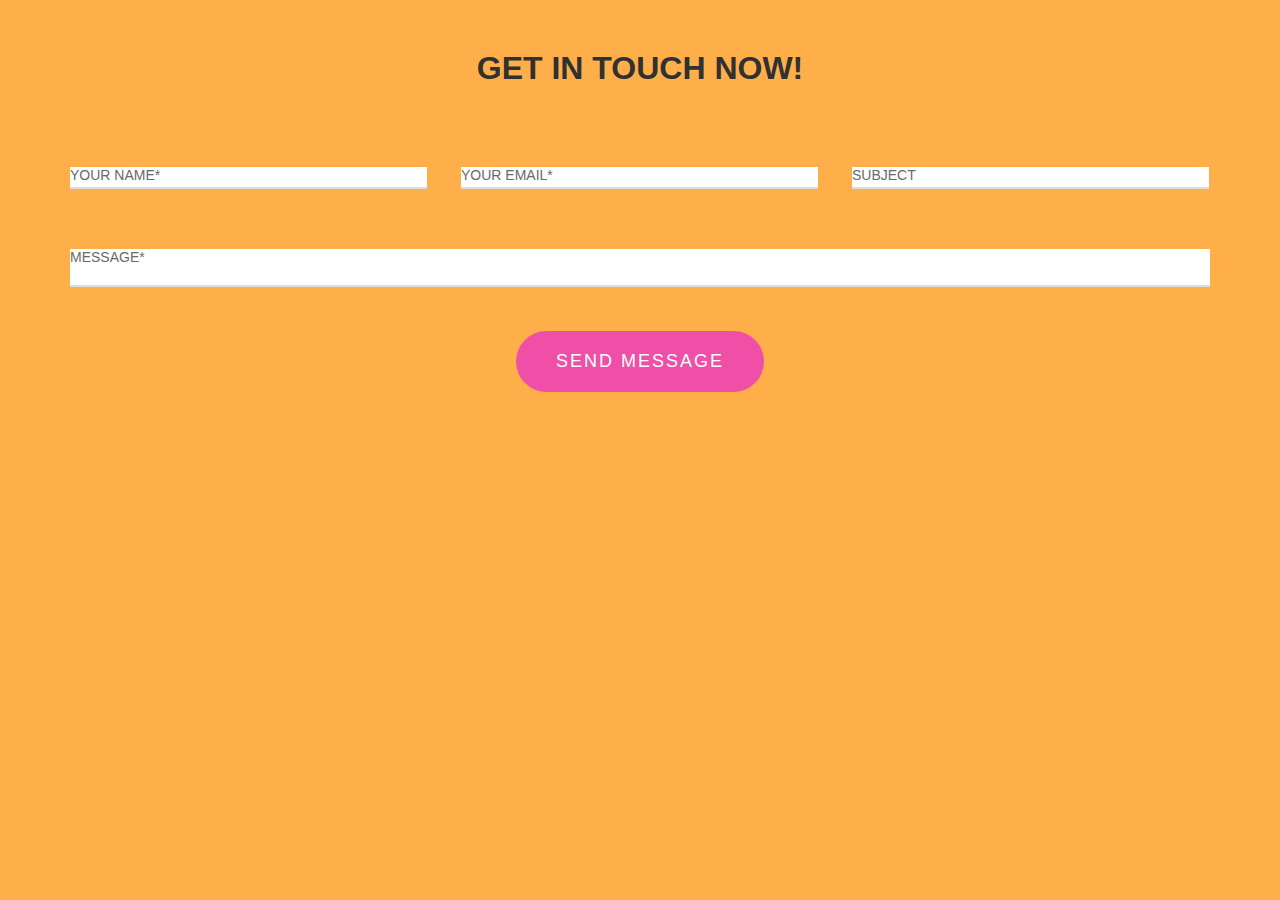
==== contact.html @ abac29f9 "first commit" ====
<!DOCTYPE html>
<html lang="en">
    <head>
        <meta charset="UTF-8">
        <meta name="viewport" content="width=device-width, initial-scale=1.0">
        <meta http-equiv="X-UA-Compatible" content="ie=edge">
        <link rel="stylesheet" href="style.css">
    </head>
    <!--A PEN BY foxeisen from codepen.io, added to my collection-->
    <body>
      
      <div class="container">
        <h1>Get in touch now!</h1>
        <form class="clear">
          <div class="input-block">
            <input id="name" type="text" required="required" />
            <label for="name">Your Name</label>
            <div class="border"></div>
          </div>
          <div class="input-block">
            <input id="email" type="email" required="required" />
            <label for="email">Your Email</label>
            <div class="border"></div>
          </div>
          <div class="input-block">
            <input id="subj" type="text" />
            <label for="subj">Subject</label>
            <div class="border"></div>
          </div>
          <div class="textarea-block">
            <textarea id="msg" required="required"></textarea>
            <label for="msg">Message</label>
            <div class="border"></div>
          </div>
          <button type="submit">Send Message</button>
        </form>
      </div>
    </body>
</html>
---- style.css ----
body {
    background-color:#ffaf49;
    font-family: 'Open Sans', sans-serif;
  }
  
  .container {
    width: 1140px;
    margin: 50px auto;
  }
  
  .clear:after {
    content: "";
    display: block;
    clear: both;
  }
  
  /* h1 styles */
  h1 {
    text-align: center;
    color: #313131;
    text-transform: uppercase;
    font-family: 'Lato', sans-serif;
  }
  
  /* form styles */
  form {
    margin-top: 80px;
  }
  
  .input-block {
    width: 31%;
    float: left;
    margin-right: 3.3%;
    position: relative;
    margin-bottom: 60px;
  }
  
  .input-block:nth-child(3n) {
    margin-right: 0px;
  }
  
  .input-block input{
    width: 100%;
    border: none;
    outline: none;
    border-bottom: 2px solid #dddddd;
    font-size: 16px;
    font-family: inherit;
  }
  
  .textarea-block {
    clear: both;
    width: 100%;
    position: relative;
  }
  
  .textarea-block textarea {
    width: 100%;
    resize: none;
    border: none;
    outline: none;
    border-bottom: 2px solid #dddddd;
    padding: 0px;
    font-size: 16px;
    font-family: inherit;
  }
  
  .textarea-block label,
  .input-block label {
    color: #696969;
    font-size: 14px;
    text-transform: uppercase;
    position: absolute;
    top: 0px;
    left: 0px;
    transition: all 0.2s linear 0s;
  }
  
  .textarea-block textarea[required="required"] + label:after,
  .input-block input[required="required"] + label:after {
    content: "*";
  }
  
  form button[type="submit"] {
    border: 0px;
    outline: 0px;
    color: #fff;
    background-color:#ef4fa6;
    text-transform: uppercase;
    font-family: 'Lato', sans-serif;
    font-size: 18px;
    letter-spacing: 2px;
    padding: 20px 40px;
    border-radius: 100px;
    margin: 40px auto;
    display: block;
    cursor: pointer;
    transition: all 0.3s linear 0s;
  }
  
  /* hover and click effects */
  @keyframes btn-animation {
    from {
      transform: scale(1);
    }
    
    to {
      transform: scale(0.95);
    }
  }
  
  form button[type="submit"]:active {
    animation: btn-animation 0.2s linear 0s alternate 2;
  }
  
  form button[type="submit"]:hover {
    background-color: black;
  }
  
  .input-block input:focus + label,
  .textarea-block textarea:focus + label,
  .input-block input.active + label,
  .textarea-block textarea.active + label{
    top: -30px;
  }
  
  .input-block .border,
  .textarea-block .border {
    position: absolute;
    width: 0px;
    height: 2px;
    left: 0px;
    background: linear-gradient(to right, #f10708 0%,#870804 100%); 
    transition: all 0.2s linear 0s;
  }
  
  .input-block .border {
    bottom: 0px;
  }
  
  .textarea-block .border {
    bottom: 5px;
  }
  
  .input-block input:focus + label + .border,
  .textarea-block textarea:focus + label + .border,
  .input-block input.active + label + .border,
  .textarea-block textarea.active + label + .border {
    width: 100%;
  }
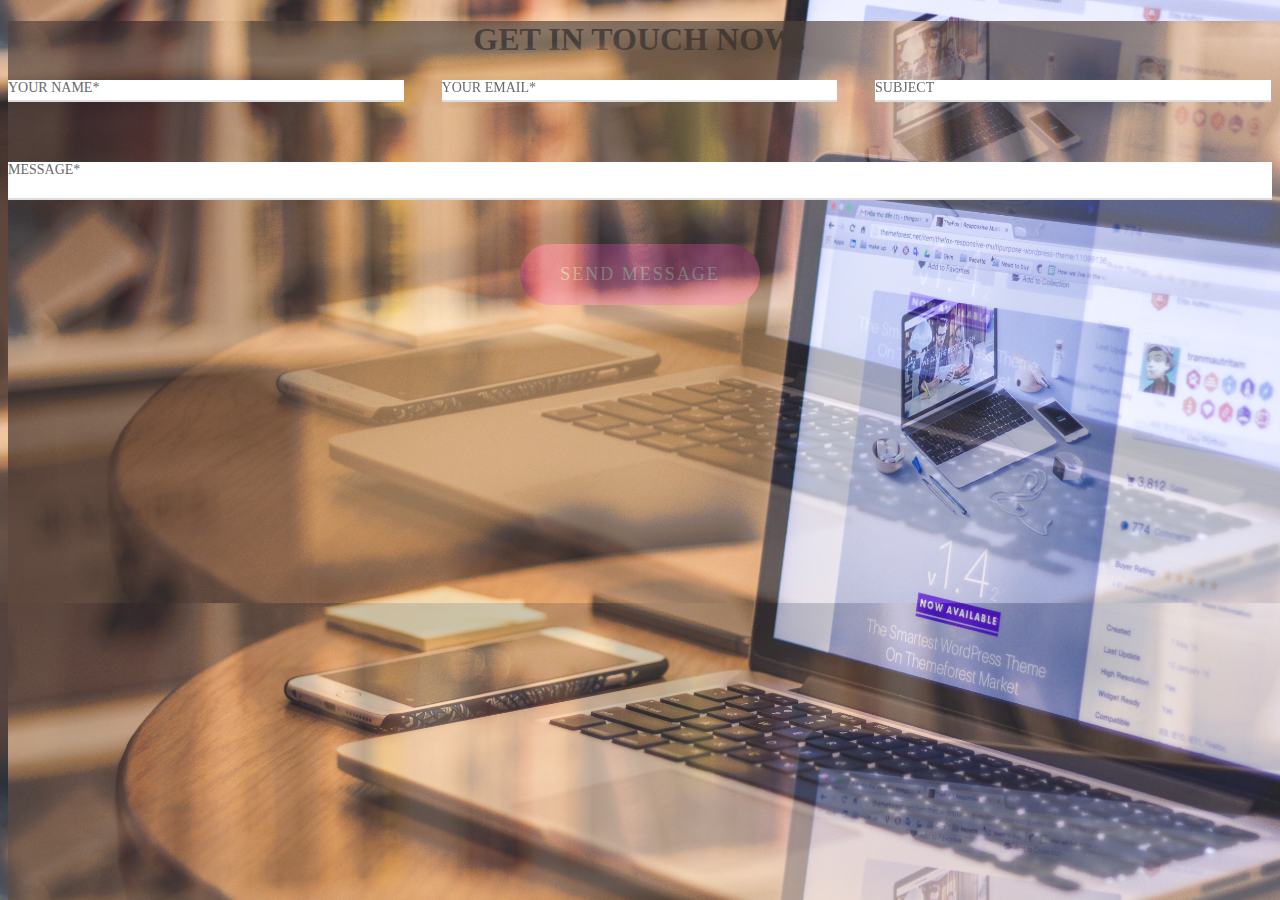
==== commit a911f099: "first commit" ====
--- a/contact.html
+++ b/contact.html
@@ -8,7 +8,7 @@
     </head>
     <!--A PEN BY foxeisen from codepen.io, added to my collection-->
     <body>
-      
+      <img class="back" src="desk-laptop-macbook-pro-working-69432.jpg">
       <div class="container">
         <h1>Get in touch now!</h1>
         <form class="clear">
--- a/style.css
+++ b/style.css
@@ -1,12 +1,20 @@
 body {
-    background-color:#ffaf49;
-    font-family: 'Open Sans', sans-serif;
+  
+  font-family: 'Roboto Slab', serif;
+  background: url("desk-laptop-macbook-pro-working-69432.jpg");
+  background-size: cover;
+  background-position: center;
+}
+/* how to use filter https://developer.mozilla.org/en-US/docs/Web/CSS/filter */
+.back {
+  width:100%;
+  height: 100%;
+  position: fixed;
+  filter: opacity(70%);
+  margin: 0;
   }
   
-  .container {
-    width: 1140px;
-    margin: 50px auto;
-  }
+  
   
   .clear:after {
     content: "";
@@ -19,13 +27,11 @@
     text-align: center;
     color: #313131;
     text-transform: uppercase;
-    font-family: 'Lato', sans-serif;
+    font-family: 'Roboto Slab', serif;
   }
   
   /* form styles */
-  form {
-    margin-top: 80px;
-  }
+  
   
   .input-block {
     width: 31%;
@@ -87,7 +93,7 @@
     color: #fff;
     background-color:#ef4fa6;
     text-transform: uppercase;
-    font-family: 'Lato', sans-serif;
+    font-family: 'Roboto Slab', serif;
     font-size: 18px;
     letter-spacing: 2px;
     padding: 20px 40px;
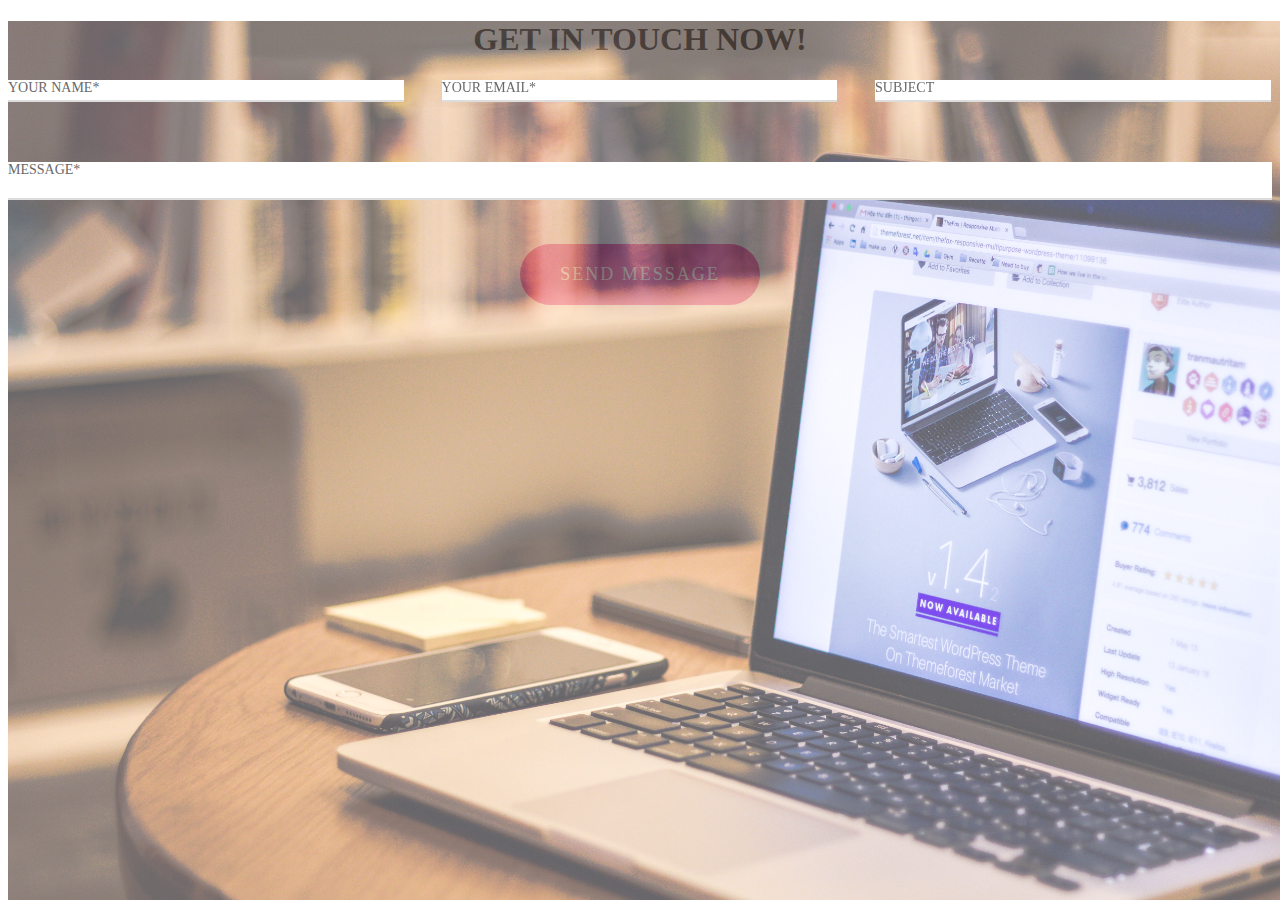
==== commit ed8f516c: "first commit" ====
--- a/contact.html
+++ b/contact.html
@@ -4,11 +4,11 @@
         <meta charset="UTF-8">
         <meta name="viewport" content="width=device-width, initial-scale=1.0">
         <meta http-equiv="X-UA-Compatible" content="ie=edge">
-        <link rel="stylesheet" href="style.css">
+        <link rel="stylesheet" href="styles/style.css">
     </head>
     <!--A PEN BY foxeisen from codepen.io, added to my collection-->
     <body>
-      <img class="back" src="desk-laptop-macbook-pro-working-69432.jpg">
+      <img class="back" src="images/desk-laptop-macbook-pro-working-69432.jpg">
       <div class="container">
         <h1>Get in touch now!</h1>
         <form class="clear">
--- a/styles/style.css
+++ b/styles/style.css
@@ -0,0 +1,156 @@
+body {
+  
+  font-family: 'Roboto Slab', serif;
+  background: url("desk-laptop-macbook-pro-working-69432.jpg");
+  background-size: cover;
+  background-position: center;
+}
+/* how to use filter https://developer.mozilla.org/en-US/docs/Web/CSS/filter */
+.back {
+  width:100%;
+  height: 100%;
+  position: fixed;
+  filter: opacity(70%);
+  margin: 0;
+  }
+  
+  
+  
+  .clear:after {
+    content: "";
+    display: block;
+    clear: both;
+  }
+  
+  /* h1 styles */
+  h1 {
+    text-align: center;
+    color: #313131;
+    text-transform: uppercase;
+    font-family: 'Roboto Slab', serif;
+  }
+  
+  /* form styles */
+  
+  
+  .input-block {
+    width: 31%;
+    float: left;
+    margin-right: 3.3%;
+    position: relative;
+    margin-bottom: 60px;
+  }
+  
+  .input-block:nth-child(3n) {
+    margin-right: 0px;
+  }
+  
+  .input-block input{
+    width: 100%;
+    border: none;
+    outline: none;
+    border-bottom: 2px solid #dddddd;
+    font-size: 16px;
+    font-family: inherit;
+  }
+  
+  .textarea-block {
+    clear: both;
+    width: 100%;
+    position: relative;
+  }
+  
+  .textarea-block textarea {
+    width: 100%;
+    resize: none;
+    border: none;
+    outline: none;
+    border-bottom: 2px solid #dddddd;
+    padding: 0px;
+    font-size: 16px;
+    font-family: inherit;
+  }
+  
+  .textarea-block label,
+  .input-block label {
+    color: #696969;
+    font-size: 14px;
+    text-transform: uppercase;
+    position: absolute;
+    top: 0px;
+    left: 0px;
+    transition: all 0.2s linear 0s;
+  }
+  
+  .textarea-block textarea[required="required"] + label:after,
+  .input-block input[required="required"] + label:after {
+    content: "*";
+  }
+  
+  form button[type="submit"] {
+    border: 0px;
+    outline: 0px;
+    color: #fff;
+    background-color:#ef4fa6;
+    text-transform: uppercase;
+    font-family: 'Roboto Slab', serif;
+    font-size: 18px;
+    letter-spacing: 2px;
+    padding: 20px 40px;
+    border-radius: 100px;
+    margin: 40px auto;
+    display: block;
+    cursor: pointer;
+    transition: all 0.3s linear 0s;
+  }
+  
+  /* hover and click effects */
+  @keyframes btn-animation {
+    from {
+      transform: scale(1);
+    }
+    
+    to {
+      transform: scale(0.95);
+    }
+  }
+  
+  form button[type="submit"]:active {
+    animation: btn-animation 0.2s linear 0s alternate 2;
+  }
+  
+  form button[type="submit"]:hover {
+    background-color: black;
+  }
+  
+  .input-block input:focus + label,
+  .textarea-block textarea:focus + label,
+  .input-block input.active + label,
+  .textarea-block textarea.active + label{
+    top: -30px;
+  }
+  
+  .input-block .border,
+  .textarea-block .border {
+    position: absolute;
+    width: 0px;
+    height: 2px;
+    left: 0px;
+    background: linear-gradient(to right, #f10708 0%,#870804 100%); 
+    transition: all 0.2s linear 0s;
+  }
+  
+  .input-block .border {
+    bottom: 0px;
+  }
+  
+  .textarea-block .border {
+    bottom: 5px;
+  }
+  
+  .input-block input:focus + label + .border,
+  .textarea-block textarea:focus + label + .border,
+  .input-block input.active + label + .border,
+  .textarea-block textarea.active + label + .border {
+    width: 100%;
+  }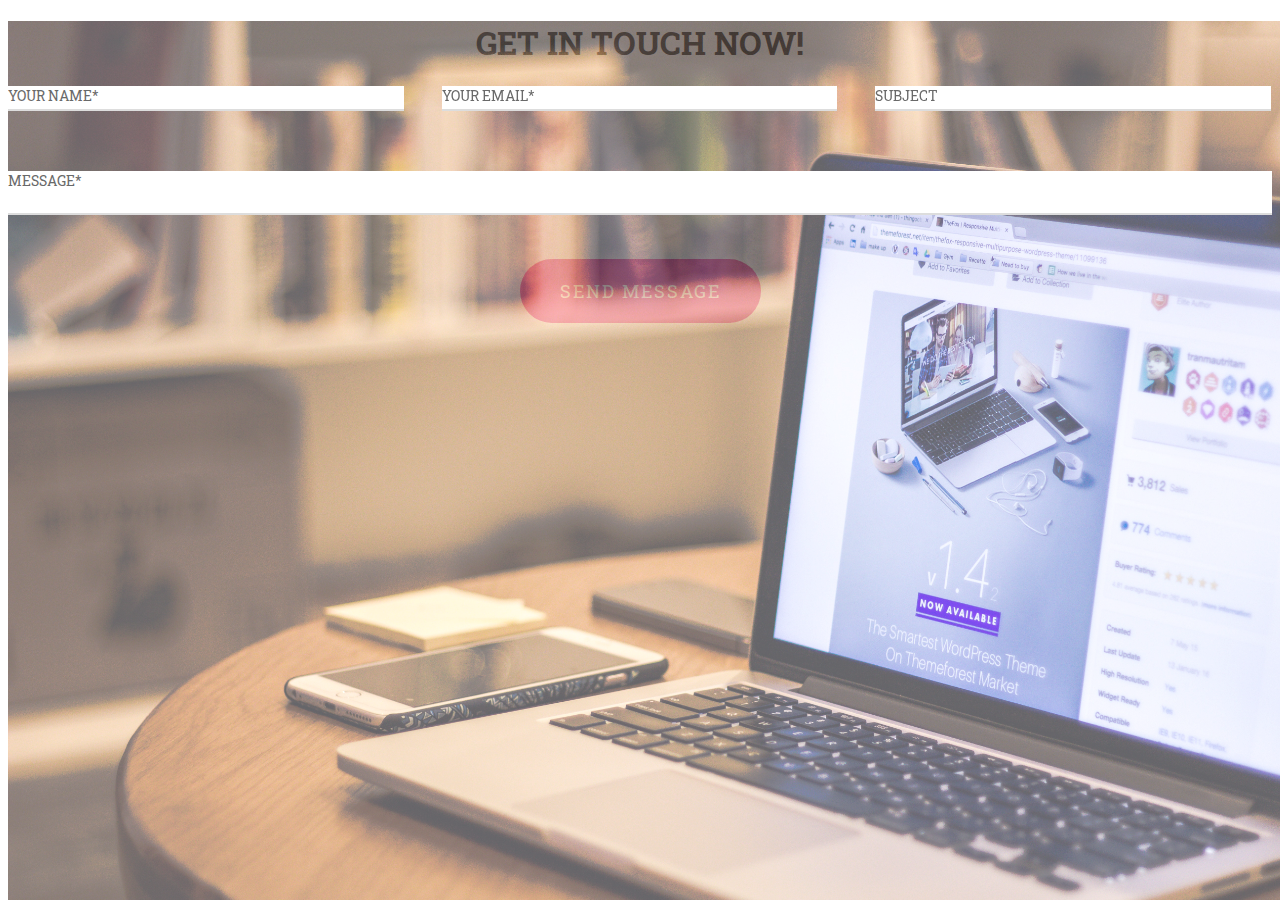
==== commit 2e01506e: "first commit" ====
--- a/contact.html
+++ b/contact.html
@@ -5,6 +5,7 @@
         <meta name="viewport" content="width=device-width, initial-scale=1.0">
         <meta http-equiv="X-UA-Compatible" content="ie=edge">
         <link rel="stylesheet" href="styles/style.css">
+        <link href="https://fonts.googleapis.com/css?family=Roboto+Slab&display=swap" rel="stylesheet">
     </head>
     <!--A PEN BY foxeisen from codepen.io, added to my collection-->
     <body>
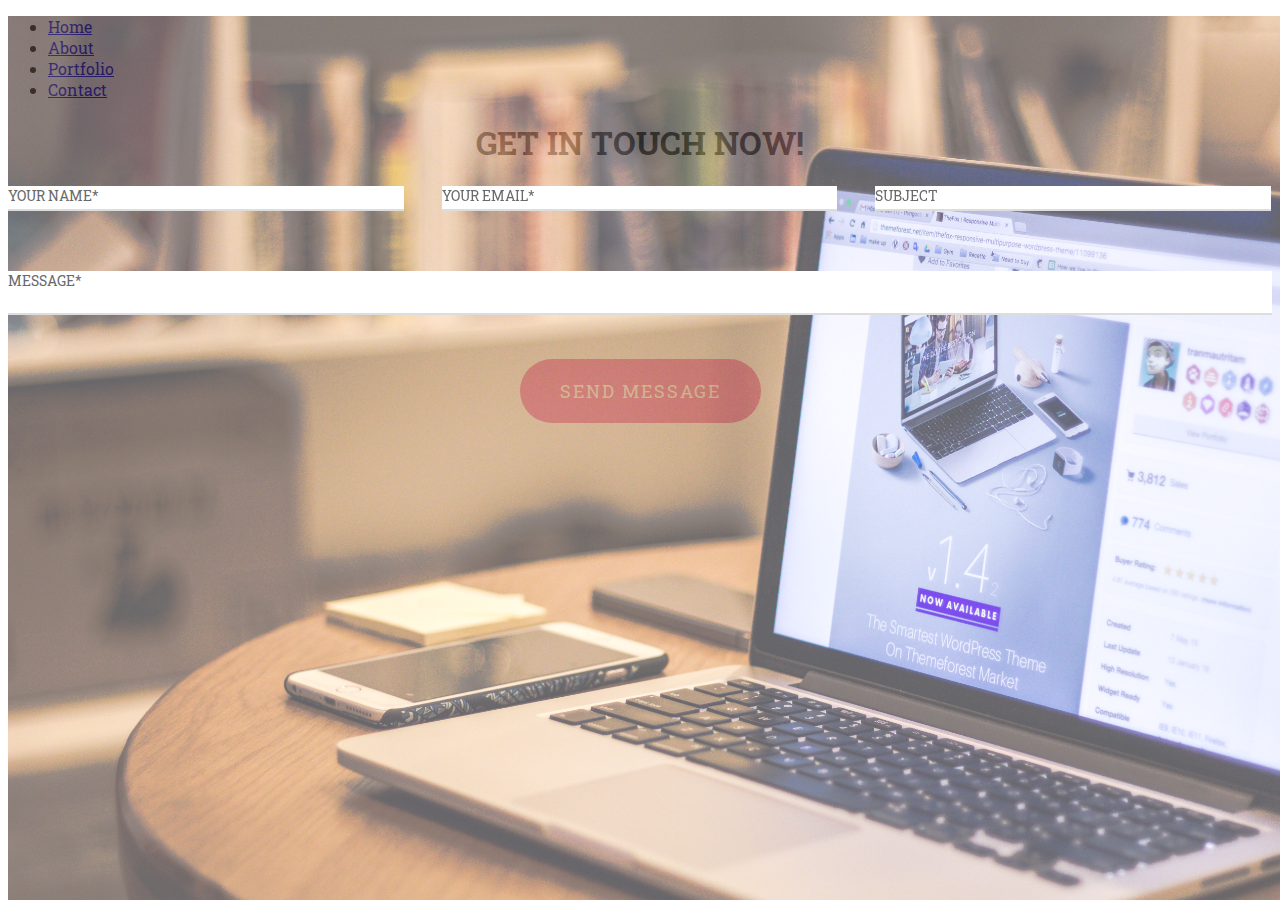
==== commit 88ea87cc: "first commit" ====
--- a/contact.html
+++ b/contact.html
@@ -10,6 +10,14 @@
     <!--A PEN BY foxeisen from codepen.io, added to my collection-->
     <body>
       <img class="back" src="images/desk-laptop-macbook-pro-working-69432.jpg">
+      <nav>
+        <ul class="menu">
+          <li><a href="https://sabinamuskietorz.github.io/">Home</a></li>
+          <li><a href="https://sabinamuskietorz.github.io/about/">About</a></li>
+          <li><a href="https://sabinamuskietorz.github.io/portfolio/">Portfolio</a></li>
+          <li class="active"><a href="https://sabinamuskietorz.github.io/contact/">Contact</a></li>
+        </ul>
+      </nav>
       <div class="container">
         <h1>Get in touch now!</h1>
         <form class="clear">
